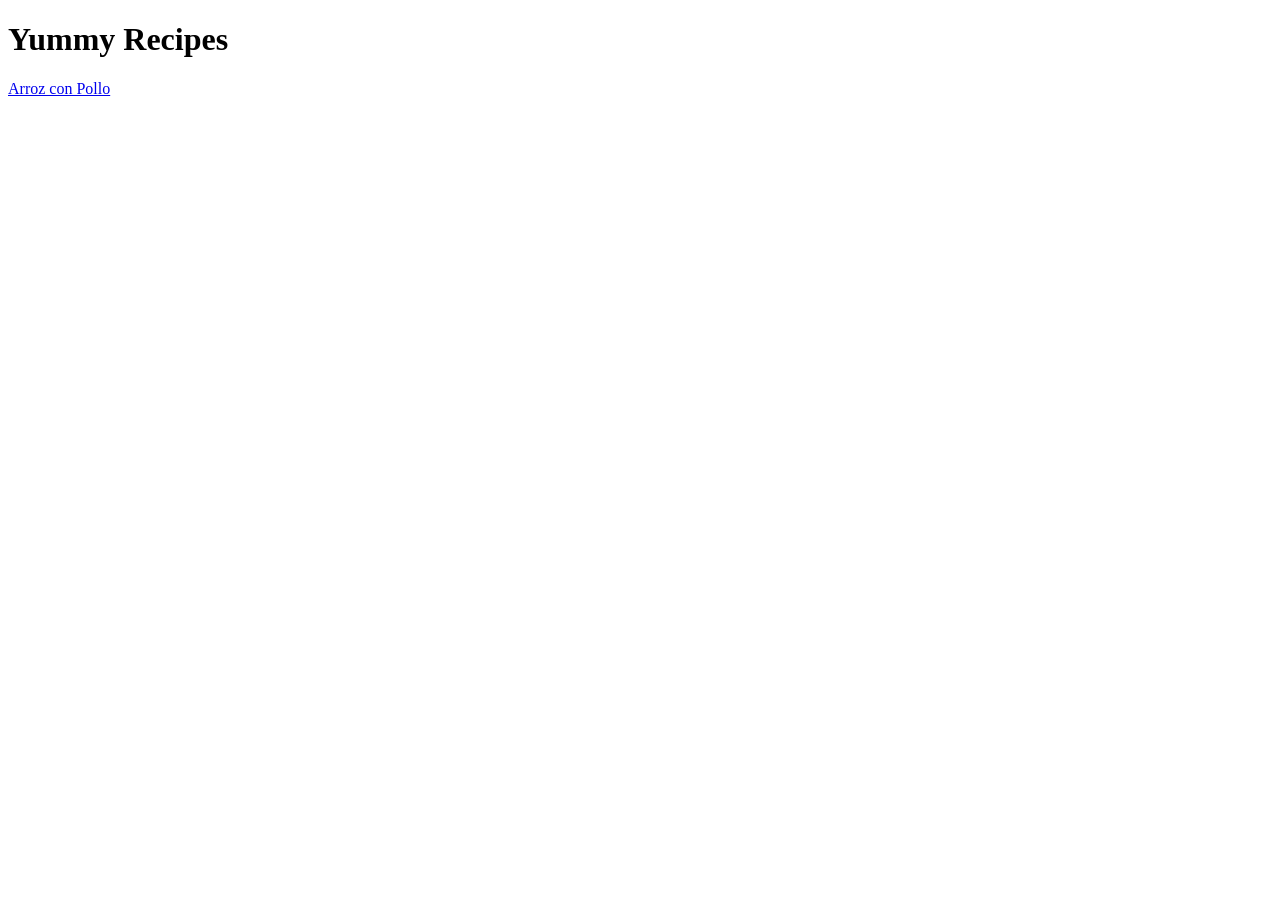
==== index.html @ 0d44688c "Add index.html and recipes/arroz-con-pollo.html" ====
<!DOCTYPE html>
<html lang="en">
<head>
    <meta charset="UTF-8">
    <meta name="viewport" content="width=device-width, initial-scale=1.0">
    <title>Index Page of Recipe Site</title>
</head>
<body>

    <h1>Yummy Recipes</h1>

        <a href="https://www.casablancacooks.com/cuban-arroz-con-pollo-chicken-rice/">Arroz con Pollo</a>
</body>
</html>
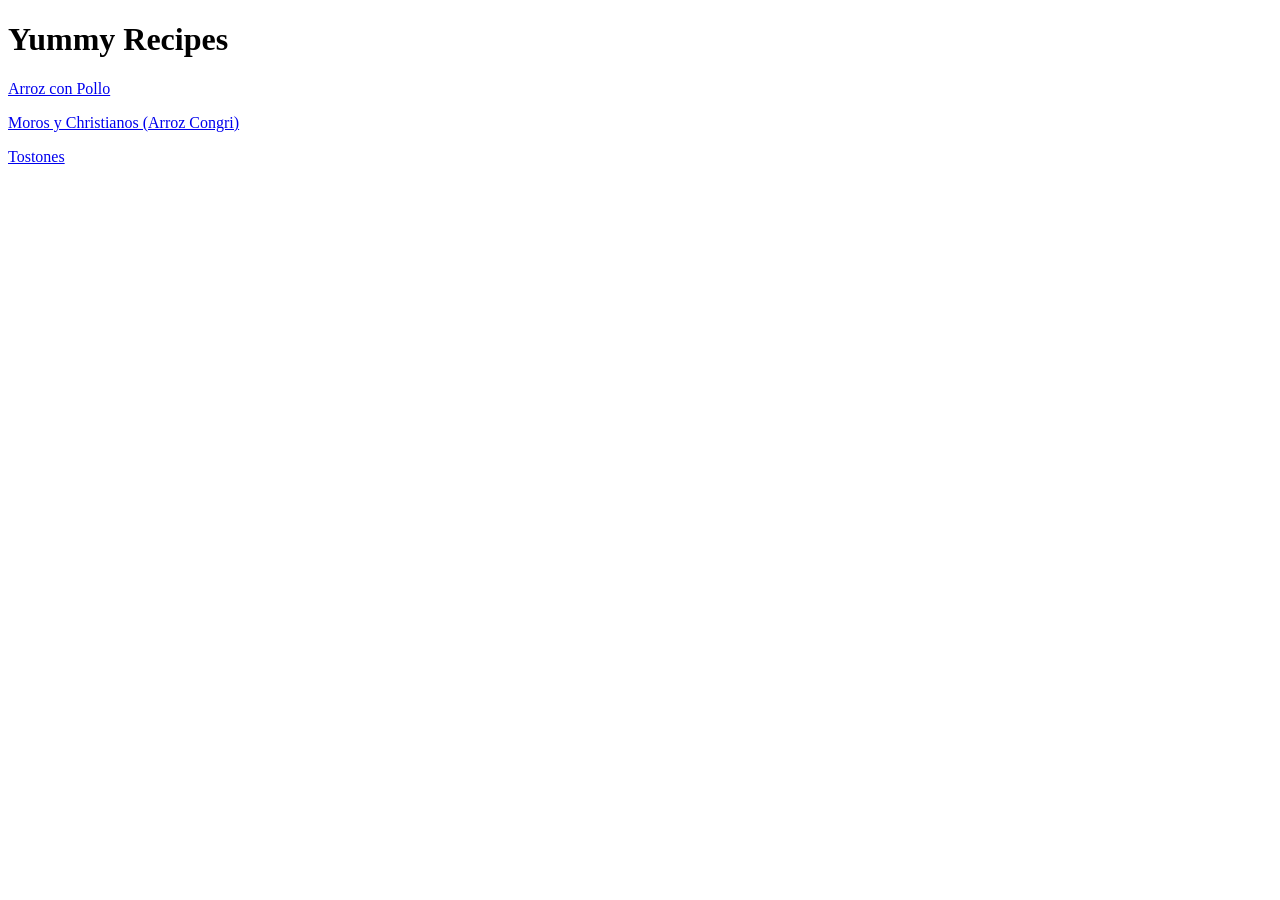
==== commit 8ed5d0b4: "Add content and image files for moros.html and tostones.html" ====
--- a/index.html
+++ b/index.html
@@ -3,12 +3,14 @@
 <head>
     <meta charset="UTF-8">
     <meta name="viewport" content="width=device-width, initial-scale=1.0">
-    <title>Index Page of Recipe Site</title>
+    <title>Index Page of Recipe Website</title>
 </head>
 <body>
 
     <h1>Yummy Recipes</h1>
 
-        <a href="https://www.casablancacooks.com/cuban-arroz-con-pollo-chicken-rice/">Arroz con Pollo</a>
+        <p><a href="recipes/arroz-con-pollo.html">Arroz con Pollo</a></p>
+        <p><a href="recipes/moros.html">Moros y Christianos (Arroz Congri)</a></p>
+        <p><a href="recipes/tostones.html">Tostones</a></p>
 </body>
 </html>
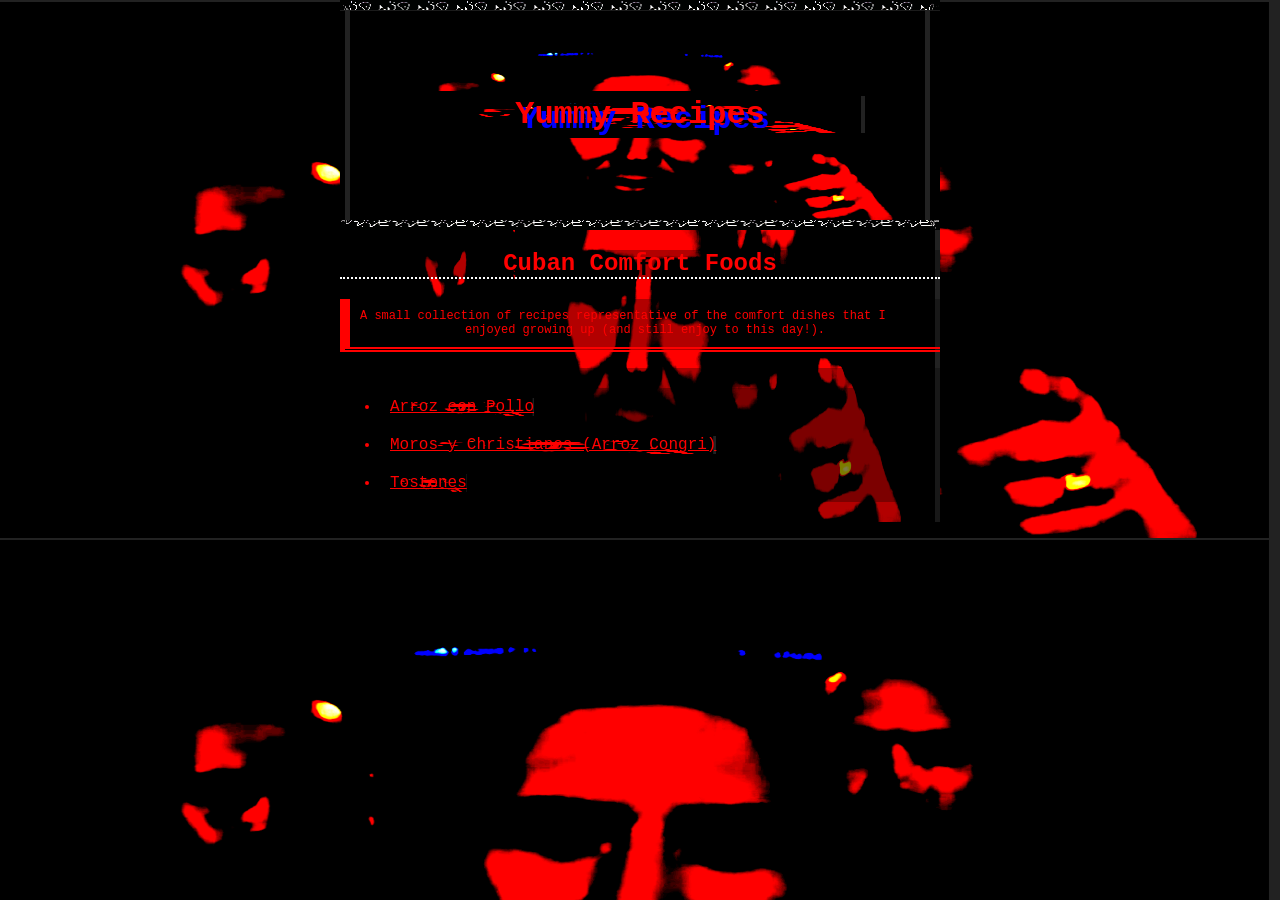
==== commit 5fb8025a: "Add CSS Stylesheet and Update elements in html Add new images for decorating pages and borders and u" ====
--- a/index.html
+++ b/index.html
@@ -4,13 +4,28 @@
     <meta charset="UTF-8">
     <meta name="viewport" content="width=device-width, initial-scale=1.0">
     <title>Index Page of Recipe Website</title>
+    <link rel="stylesheet" href="style.css">
 </head>
 <body>
 
-    <h1>Yummy Recipes</h1>
+    <main>
 
-        <p><a href="recipes/arroz-con-pollo.html">Arroz con Pollo</a></p>
-        <p><a href="recipes/moros.html">Moros y Christianos (Arroz Congri)</a></p>
-        <p><a href="recipes/tostones.html">Tostones</a></p>
+    <header>
+        
+        <h1>Yummy Recipes</h1>
+    
+    </header>
+
+    <h2>Cuban Comfort Foods</h2>
+
+        <p class="info">A small collection of recipes representative of the comfort dishes that I enjoyed growing up (and still enjoy to this day!).</p>
+    
+        <ul>
+            <li><a href="recipes/arroz-con-pollo.html">Arroz con Pollo</a></li>
+            <li><a href="recipes/moros.html">Moros y Christianos (Arroz Congri)</a></li>
+            <li><a href="recipes/tostones.html">Tostones</a></li>
+        </ul>
+
+        </main>
 </body>
 </html>
--- a/style.css
+++ b/style.css
@@ -0,0 +1,93 @@
+* {
+    color: red;
+    background-image: url(images/bg_01.png);
+
+    background-repeat: round;
+    font-family: 'Courier New', Courier, monospace;
+}
+
+body {
+    background-color: cornsilk;
+    max-width: 600px;
+    margin: 0 auto;
+    box-sizing: border-box;
+}
+
+header {
+    text-align: center;
+    text-shadow: 5px 5px blue;
+    border: 10px solid transparent;
+    border-image: url(images/horizontal_squiggle.jpg) 50% 30% round;
+    padding: 60px;
+}
+
+h1 {
+    border: 5px solid black;
+}
+
+h2,
+h4 {
+    text-align: center;
+    border-bottom: 2px dotted rgb(255, 255, 255);
+    background: rgba(0, 0, 0, 0.3);
+    text-shadow: 5px 5px black;
+}
+
+h5 {
+    text-align: left;
+    color: white;
+    border-bottom: 2px dashed white;
+}
+
+img {
+    max-width: 100%;
+    height: auto;
+}
+
+.frame {
+    outline: red ridge 10px;
+    border: 2px solid black;
+}
+
+.info {
+    margin: 10px auto;
+    border-left: 10px solid red;
+    border-bottom: 5px double red;
+    padding: 10px;
+    font-size: 12px;
+    background: rgba(0, 0, 0, 0.3);
+    text-align-last: center;
+}
+
+.info-footnote {
+    font-size: 8px;
+    color: white;
+    margin-top: -30px;
+}
+
+ul,
+ol {
+    background: rgba(0, 0, 0, 0.3);
+    padding: 20px;
+}
+
+ul li,
+ol li {
+    background: rgba(0, 0, 0, 0.3);
+    padding: 10px;
+    margin-left: 20px;
+}
+
+.bottom-text {
+    text-align: center;
+    color: white;
+    background: rgba(0, 0, 0, 0.3);
+}
+
+footer {
+    text-align: right;
+}
+
+footer a {
+    background: rgba(255, 255, 255, 0.3);
+}
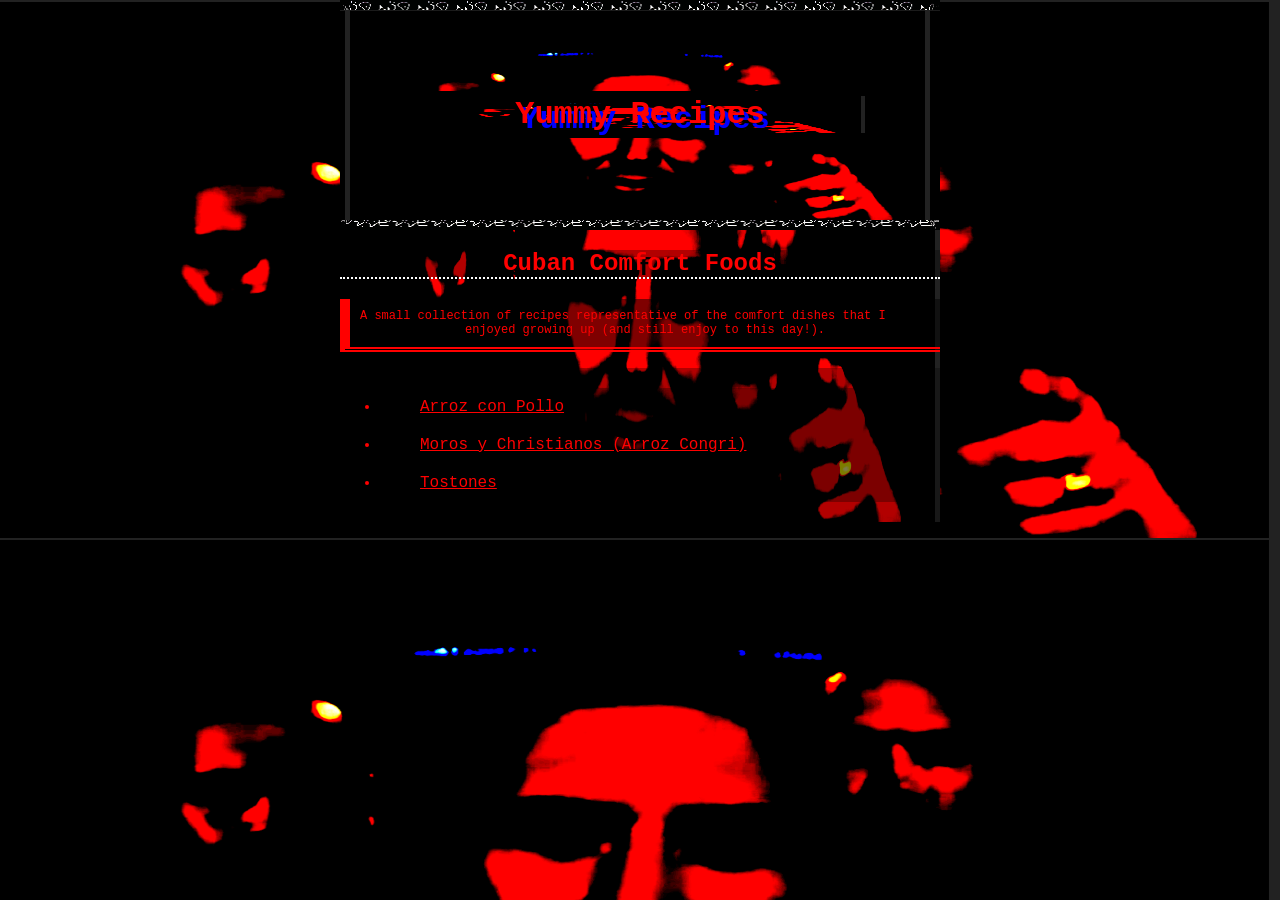
==== commit 77559b61: "Add element a to style.css and update index.hmtl" ====
--- a/index.html
+++ b/index.html
@@ -7,8 +7,6 @@
     <link rel="stylesheet" href="style.css">
 </head>
 <body>
-
-    <main>
 
     <header>
         
@@ -26,6 +24,5 @@
             <li><a href="recipes/tostones.html">Tostones</a></li>
         </ul>
 
-        </main>
 </body>
 </html>
--- a/style.css
+++ b/style.css
@@ -55,7 +55,7 @@
     border-bottom: 5px double red;
     padding: 10px;
     font-size: 12px;
-    background: rgba(0, 0, 0, 0.3);
+    background: rgba(0, 0, 0, 0.5);
     text-align-last: center;
 }
 
@@ -72,7 +72,8 @@
 }
 
 ul li,
-ol li {
+ol li,
+ul li a {
     background: rgba(0, 0, 0, 0.3);
     padding: 10px;
     margin-left: 20px;
